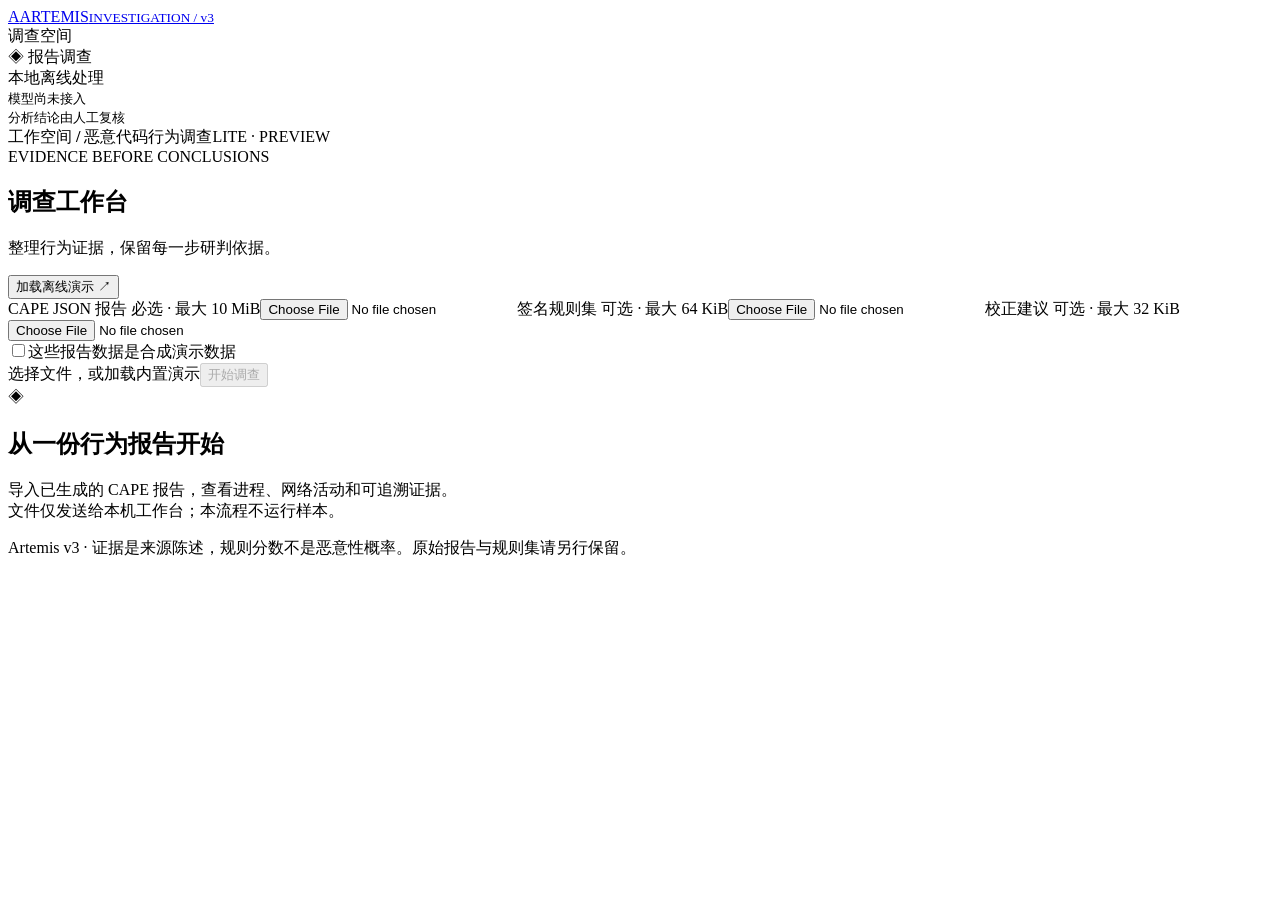
==== artemis_v3/web/index.html @ 6e0b5b72 "Add local investigation workbench and source-bound proposal review" ====
<!doctype html>
<html lang="zh-CN">
<head>
<meta charset="utf-8"><meta name="viewport" content="width=device-width,initial-scale=1">
<meta name="artemis-token" content="__ARTEMIS_TOKEN__"><meta name="review-enabled" content="__REVIEW_ENABLED__">
<title>Artemis v3 · 调查工作台</title>
<link rel="stylesheet" href="/style.css"><script defer src="/app.js"></script>
</head>
<body>
<aside class="rail"><a class="brand" href="/">A<span>ARTEMIS<small>INVESTIGATION / v3</small></span></a><div class="rail-label">调查空间</div><div class="rail-item active">◈ 报告调查</div><div class="rail-note"><span class="live-dot"></span> 本地离线处理<br><small>模型尚未接入<br>分析结论由人工复核</small></div></aside>
<main>
<header><span>工作空间 <b>/</b> 恶意代码行为调查</span><span class="badge">LITE · PREVIEW</span></header>
<section class="heading"><div><div class="eyebrow">EVIDENCE BEFORE CONCLUSIONS</div><h1>调查工作台</h1><p>整理行为证据，保留每一步研判依据。</p></div><button id="demo" class="secondary">加载离线演示 ↗</button></section>
<section class="import-panel"><div class="file-grid">
<label>CAPE JSON 报告 <span>必选 · 最大 10 MiB</span><input id="report-file" type="file" accept=".json,application/json"></label>
<label>签名规则集 <span>可选 · 最大 64 KiB</span><input id="rules-file" type="file" accept=".json,application/json"></label>
<label>校正建议 <span>可选 · 最大 32 KiB</span><input id="proposal-file" type="file" accept=".json,application/json"></label>
</div><div class="import-bottom"><label class="check"><input id="synthetic" type="checkbox">这些报告数据是合成演示数据</label><div><span id="input-status">选择文件，或加载内置演示</span><button id="analyze" disabled>开始调查</button></div></div></section>
<div id="message" role="status" aria-live="polite"></div>
<section id="empty" class="empty"><div class="empty-symbol">◈</div><h2>从一份行为报告开始</h2><p>导入已生成的 CAPE 报告，查看进程、网络活动和可追溯证据。<br>文件仅发送给本机工作台；本流程不运行样本。</p></section>
<div id="case" hidden>
<div class="case-top"><div><span id="synthetic-badge" class="badge amber" hidden>合成演示数据</span><span id="case-status"></span><code id="fingerprint"></code></div><div class="actions"><button id="export-json" class="secondary">导出 JSON</button><button id="export-md" class="secondary">导出 Markdown</button></div></div>
<section id="metrics" class="metrics"></section>
<nav id="tabs" aria-label="调查视图"><button data-tab="overview" class="selected">调查概览</button><button data-tab="process">进程树</button><button data-tab="timeline">行为时间线</button><button data-tab="evidence">证据浏览</button><button data-tab="review">人工复核</button></nav>
<section id="overview" class="view"></section><section id="process" class="view" hidden></section><section id="timeline" class="view" hidden></section>
<section id="evidence" class="view" hidden><div class="toolbar"><input id="search" placeholder="检索 API、域名、路径或 JSON 位置" aria-label="检索证据"><select id="category" aria-label="证据类型"><option value="">全部类型</option></select></div><p id="evidence-count" class="muted"></p><div id="evidence-list"></div></section>
<section id="review" class="view" hidden><div id="proposal-summary"></div><form id="review-form"><h2>记录人工复核</h2><p id="review-status" class="muted"></p><div class="form-grid"><label>复核人<input id="reviewer" maxlength="100" required placeholder="本地声明身份"></label><label>决定<select id="decision"><option value="defer">暂缓，补充证据</option><option value="reject">拒绝建议</option><option value="approve">批准建议</option></select></label><label>校正值（−10 至 10）<input id="delta" type="number" min="-10" max="10" value="0" required></label><label>上一条复核 ID<input id="previous-id" placeholder="首次留空；修订时从历史复制"></label></div><label>建议理由<textarea id="rationale" maxlength="500" required placeholder="解释为何提出这个校正建议"></textarea></label><label>复核理由<textarea id="reason" maxlength="1000" required placeholder="记录支持此决定的依据与仍待确认的问题"></textarea></label><p id="citation-status" class="muted">到“证据浏览”勾选 1–32 条来源证据。</p><button id="submit-review">保存复核记录</button><p id="review-result" role="status"></p></form><div class="history-title"><h2>本地复核历史</h2><button id="history" type="button" class="secondary">刷新历史</button></div><div id="history-list"></div></section>
</div>
<footer>Artemis v3 · 证据是来源陈述，规则分数不是恶意性概率。原始报告与规则集请另行保留。</footer>
</main>
</body></html>
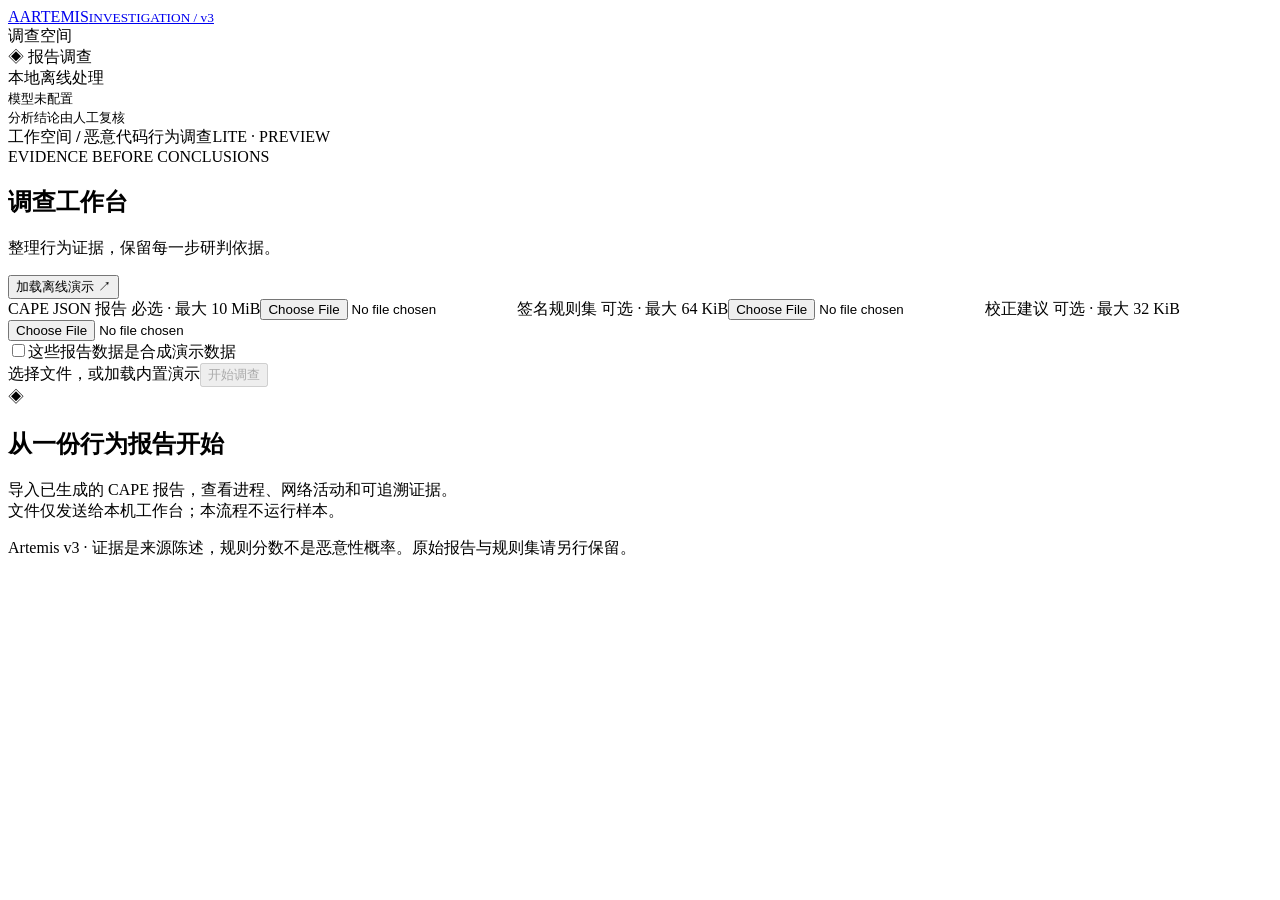
==== commit 446c1ecf: "Add opt-in local Ollama evidence explanations and analyst intake" ====
--- a/artemis_v3/web/index.html
+++ b/artemis_v3/web/index.html
@@ -7,7 +7,7 @@
 <link rel="stylesheet" href="/style.css"><script defer src="/app.js"></script>
 </head>
 <body>
-<aside class="rail"><a class="brand" href="/">A<span>ARTEMIS<small>INVESTIGATION / v3</small></span></a><div class="rail-label">调查空间</div><div class="rail-item active">◈ 报告调查</div><div class="rail-note"><span class="live-dot"></span> 本地离线处理<br><small>模型尚未接入<br>分析结论由人工复核</small></div></aside>
+<aside class="rail"><a class="brand" href="/">A<span>ARTEMIS<small>INVESTIGATION / v3</small></span></a><div class="rail-label">调查空间</div><div class="rail-item active">◈ 报告调查</div><div class="rail-note"><span class="live-dot"></span> 本地离线处理<br><small><span id="model-note">模型未配置</span><br>分析结论由人工复核</small></div></aside>
 <main>
 <header><span>工作空间 <b>/</b> 恶意代码行为调查</span><span class="badge">LITE · PREVIEW</span></header>
 <section class="heading"><div><div class="eyebrow">EVIDENCE BEFORE CONCLUSIONS</div><h1>调查工作台</h1><p>整理行为证据，保留每一步研判依据。</p></div><button id="demo" class="secondary">加载离线演示 ↗</button></section>
@@ -19,11 +19,12 @@
 <div id="message" role="status" aria-live="polite"></div>
 <section id="empty" class="empty"><div class="empty-symbol">◈</div><h2>从一份行为报告开始</h2><p>导入已生成的 CAPE 报告，查看进程、网络活动和可追溯证据。<br>文件仅发送给本机工作台；本流程不运行样本。</p></section>
 <div id="case" hidden>
-<div class="case-top"><div><span id="synthetic-badge" class="badge amber" hidden>合成演示数据</span><span id="case-status"></span><code id="fingerprint"></code></div><div class="actions"><button id="export-json" class="secondary">导出 JSON</button><button id="export-md" class="secondary">导出 Markdown</button></div></div>
+<div class="case-top"><div><span id="synthetic-badge" class="badge amber" hidden>合成演示数据</span><span id="case-status"></span><code id="fingerprint"></code></div><div class="actions"><button id="explain" disabled>本地模型解释</button><button id="export-json" class="secondary">导出 JSON</button><button id="export-md" class="secondary">导出 Markdown</button></div></div>
 <section id="metrics" class="metrics"></section>
-<nav id="tabs" aria-label="调查视图"><button data-tab="overview" class="selected">调查概览</button><button data-tab="process">进程树</button><button data-tab="timeline">行为时间线</button><button data-tab="evidence">证据浏览</button><button data-tab="review">人工复核</button></nav>
+<nav id="tabs" aria-label="调查视图"><button data-tab="overview" class="selected">调查概览</button><button data-tab="process">进程树</button><button data-tab="timeline">行为时间线</button><button data-tab="evidence">证据浏览</button><button data-tab="semantic">模型解释</button><button data-tab="review">人工复核</button></nav>
 <section id="overview" class="view"></section><section id="process" class="view" hidden></section><section id="timeline" class="view" hidden></section>
 <section id="evidence" class="view" hidden><div class="toolbar"><input id="search" placeholder="检索 API、域名、路径或 JSON 位置" aria-label="检索证据"><select id="category" aria-label="证据类型"><option value="">全部类型</option></select></div><p id="evidence-count" class="muted"></p><div id="evidence-list"></div></section>
+<section id="semantic" class="view" hidden><div id="semantic-content"></div><button id="use-suggestion" hidden>将此建议送人工复核</button></section>
 <section id="review" class="view" hidden><div id="proposal-summary"></div><form id="review-form"><h2>记录人工复核</h2><p id="review-status" class="muted"></p><div class="form-grid"><label>复核人<input id="reviewer" maxlength="100" required placeholder="本地声明身份"></label><label>决定<select id="decision"><option value="defer">暂缓，补充证据</option><option value="reject">拒绝建议</option><option value="approve">批准建议</option></select></label><label>校正值（−10 至 10）<input id="delta" type="number" min="-10" max="10" value="0" required></label><label>上一条复核 ID<input id="previous-id" placeholder="首次留空；修订时从历史复制"></label></div><label>建议理由<textarea id="rationale" maxlength="500" required placeholder="解释为何提出这个校正建议"></textarea></label><label>复核理由<textarea id="reason" maxlength="1000" required placeholder="记录支持此决定的依据与仍待确认的问题"></textarea></label><p id="citation-status" class="muted">到“证据浏览”勾选 1–32 条来源证据。</p><button id="submit-review">保存复核记录</button><p id="review-result" role="status"></p></form><div class="history-title"><h2>本地复核历史</h2><button id="history" type="button" class="secondary">刷新历史</button></div><div id="history-list"></div></section>
 </div>
 <footer>Artemis v3 · 证据是来源陈述，规则分数不是恶意性概率。原始报告与规则集请另行保留。</footer>
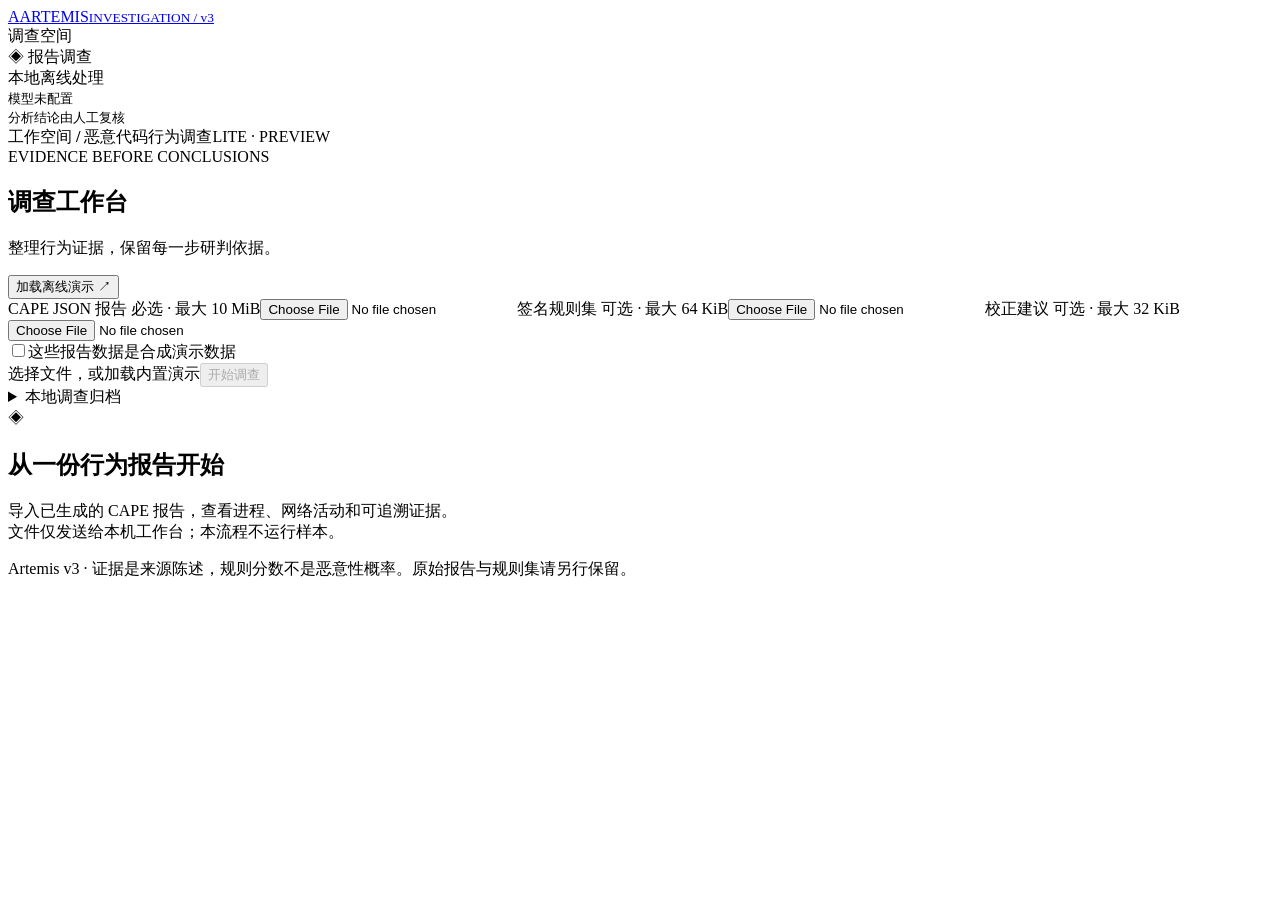
==== commit 57758c5d: "Add explicit local source archives and exact SHA-256 lookup" ====
--- a/artemis_v3/web/index.html
+++ b/artemis_v3/web/index.html
@@ -17,9 +17,10 @@
 <label>校正建议 <span>可选 · 最大 32 KiB</span><input id="proposal-file" type="file" accept=".json,application/json"></label>
 </div><div class="import-bottom"><label class="check"><input id="synthetic" type="checkbox">这些报告数据是合成演示数据</label><div><span id="input-status">选择文件，或加载内置演示</span><button id="analyze" disabled>开始调查</button></div></div></section>
 <div id="message" role="status" aria-live="polite"></div>
+<details id="archive-panel" class="archive-panel"><summary>本地调查归档</summary><p id="archive-note" class="muted">启动时配置 --case-db 后可保存和重新打开报告。</p><p class="muted">归档保存报告与规则原始字节。样本哈希来自报告声明，需另行核对样本文件。</p><label>归档名称（可选）<input id="archive-title" maxlength="100" placeholder="例如：待核查安装程序"></label><form id="archive-search-form" class="toolbar"><select id="archive-kind" aria-label="归档哈希类型"><option value="sample">报告声明的样本 SHA-256</option><option value="report">报告原始字节 SHA-256</option></select><input id="archive-sha" maxlength="64" required placeholder="输入完整的 64 位 SHA-256" aria-label="归档 SHA-256"><button id="archive-search" disabled>精确查询</button></form><button id="archive-recent" class="secondary" disabled>查看最近归档</button><p id="archive-status" role="status"></p><p id="archive-matches" class="muted"></p><div id="archive-list"></div></details>
 <section id="empty" class="empty"><div class="empty-symbol">◈</div><h2>从一份行为报告开始</h2><p>导入已生成的 CAPE 报告，查看进程、网络活动和可追溯证据。<br>文件仅发送给本机工作台；本流程不运行样本。</p></section>
 <div id="case" hidden>
-<div class="case-top"><div><span id="synthetic-badge" class="badge amber" hidden>合成演示数据</span><span id="case-status"></span><code id="fingerprint"></code></div><div class="actions"><button id="explain" disabled>本地模型解释</button><button id="export-json" class="secondary">导出 JSON</button><button id="export-md" class="secondary">导出 Markdown</button></div></div>
+<div class="case-top"><div><span id="synthetic-badge" class="badge amber" hidden>合成演示数据</span><span id="case-status"></span><code id="fingerprint"></code><code id="sample-fingerprint"></code></div><div class="actions"><button id="archive-save" class="secondary" disabled>归档来源</button><button id="explain" disabled>本地模型解释</button><button id="export-json" class="secondary">导出 JSON</button><button id="export-md" class="secondary">导出 Markdown</button></div></div>
 <section id="metrics" class="metrics"></section>
 <nav id="tabs" aria-label="调查视图"><button data-tab="overview" class="selected">调查概览</button><button data-tab="process">进程树</button><button data-tab="timeline">行为时间线</button><button data-tab="evidence">证据浏览</button><button data-tab="semantic">模型解释</button><button data-tab="review">人工复核</button></nav>
 <section id="overview" class="view"></section><section id="process" class="view" hidden></section><section id="timeline" class="view" hidden></section>
